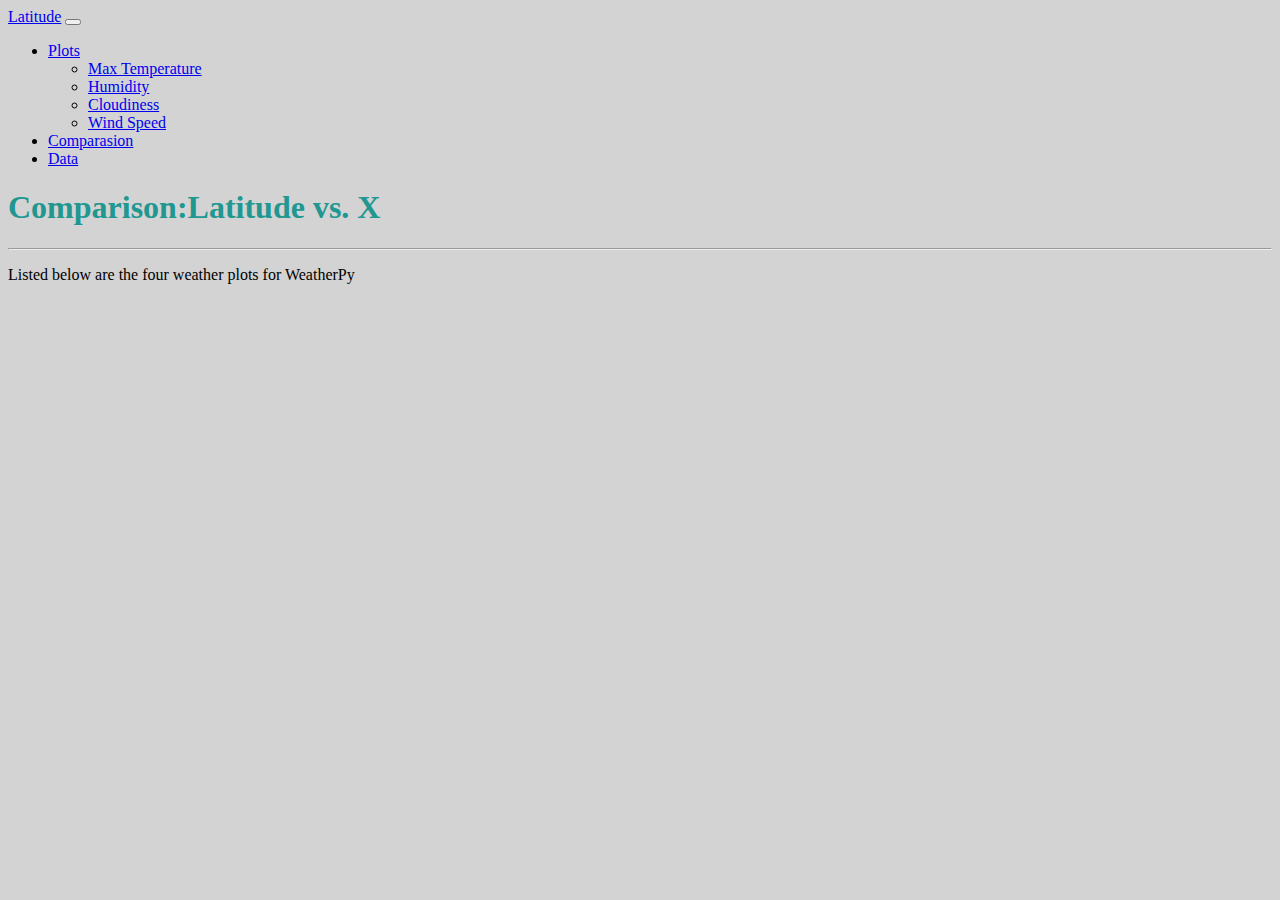
==== WebVisualizations/Comparison.html @ 474b2a40 "1st attempt" ====
<!DOCTYPE html>
<html lang="en">
<head>
  <meta charset="UTF-8">
  <!-- bootstrap -->
  <link href="https://cdn.jsdelivr.net/npm/bootstrap@5.0.0-beta1/dist/css/bootstrap.min.css" rel="stylesheet" integrity="sha384-giJF6kkoqNQ00vy+HMDP7azOuL0xtbfIcaT9wjKHr8RbDVddVHyTfAAsrekwKmP1" crossorigin="anonymous">
  <meta name="viewport" content="width=device-width, initial-scale=1.0">
  <title>Web Design Challenge</title>
</head>
<body style='background-color:lightgray;'>
    <nav class="navbar navbar-expand-lg navbar-light bg-light">
        <div class="container-fluid">
          <a class="navbar-brand bg-info p-3 rounded" href="../index.html">Latitude</a>
          <button class="navbar-toggler" type="button" data-bs-toggle="collapse" data-bs-target="#navbarSupportedContent" aria-controls="navbarSupportedContent" aria-expanded="false" aria-label="Toggle navigation">
            <span class="navbar-toggler-icon"></span>
          </button>
          <div class="collapse navbar-collapse" id="navbarSupportedContent">
            <ul class="navbar-nav ms-auto mb-2 mb-lg-0">
              
              <li class="nav-item dropdown">
                <a class="nav-link dropdown-toggle active" href="#" id="navbarDropdown" role="button" data-bs-toggle="dropdown" aria-expanded="false">
                  Plots
                </a>
                <ul class="dropdown-menu" aria-labelledby="navbarDropdown">
                  <li><a class="dropdown-item" href="Max_temp.html">Max Temperature</a></li>
                  <li><a class="dropdown-item" href="Humidity.html">Humidity</a></li>
                  <li><a class="dropdown-item" href="Cloudiness.html">Cloudiness</a></li>
                  <li><a class="dropdown-item" href="WindSpeed.html">Wind Speed</a></li>
                </ul>
              </li>
              <li class="nav-item">
                <a class="nav-link active" aria-current="page" href="Comparison.html">Comparasion</a>
              </li>
              <li class="nav-item">
                <a class="nav-link active" href="Data.html">Data</a>
              </li>
            </ul>
          </div>
        </div>
      </nav>  

  <div class="container content bg-gray">
    <div class="row">
      <div class="col-md-8 bg-white">
        
        

      <div class="col-md-8 bg-white">
        <h1 class="display-4 text-info" style="color:#209791;">Comparison:Latitude vs. X</h1>
        <hr>
        <p>Listed below are the four weather plots for WeatherPy </p>
        <div class="row">
            <div class="col-md-6"><a href="Max_temp.html"><img class="w-100" src="../assets/images/Fig1.png" alt=""></a></div>
            <div class="col-md-6"><a href="WebVisualizations/Humidity.html"><img class="w-100" src="../assets/images/Fig2.png" alt=""></a></div>
            <div class="col-md-6"><a href="WebVisualizations/Cloudiness.html"><img class="w-100" src="../assets/images/Fig3.png" alt=""></a></div>
            <div class="col-md-6"><a href="WebVisualizations/WindSpeed.html"><img class="w-100" src="../assets/images/Fig4.png" alt=""></a></div>
          </div>
        </div>
      </div>
    </div>
      




  <!-- bootstrap -->
  <script src="https://cdn.jsdelivr.net/npm/bootstrap@5.0.0-beta1/dist/js/bootstrap.bundle.min.js" integrity="sha384-ygbV9kiqUc6oa4msXn9868pTtWMgiQaeYH7/t7LECLbyPA2x65Kgf80OJFdroafW" crossorigin="anonymous"></script>
</body>
</html>
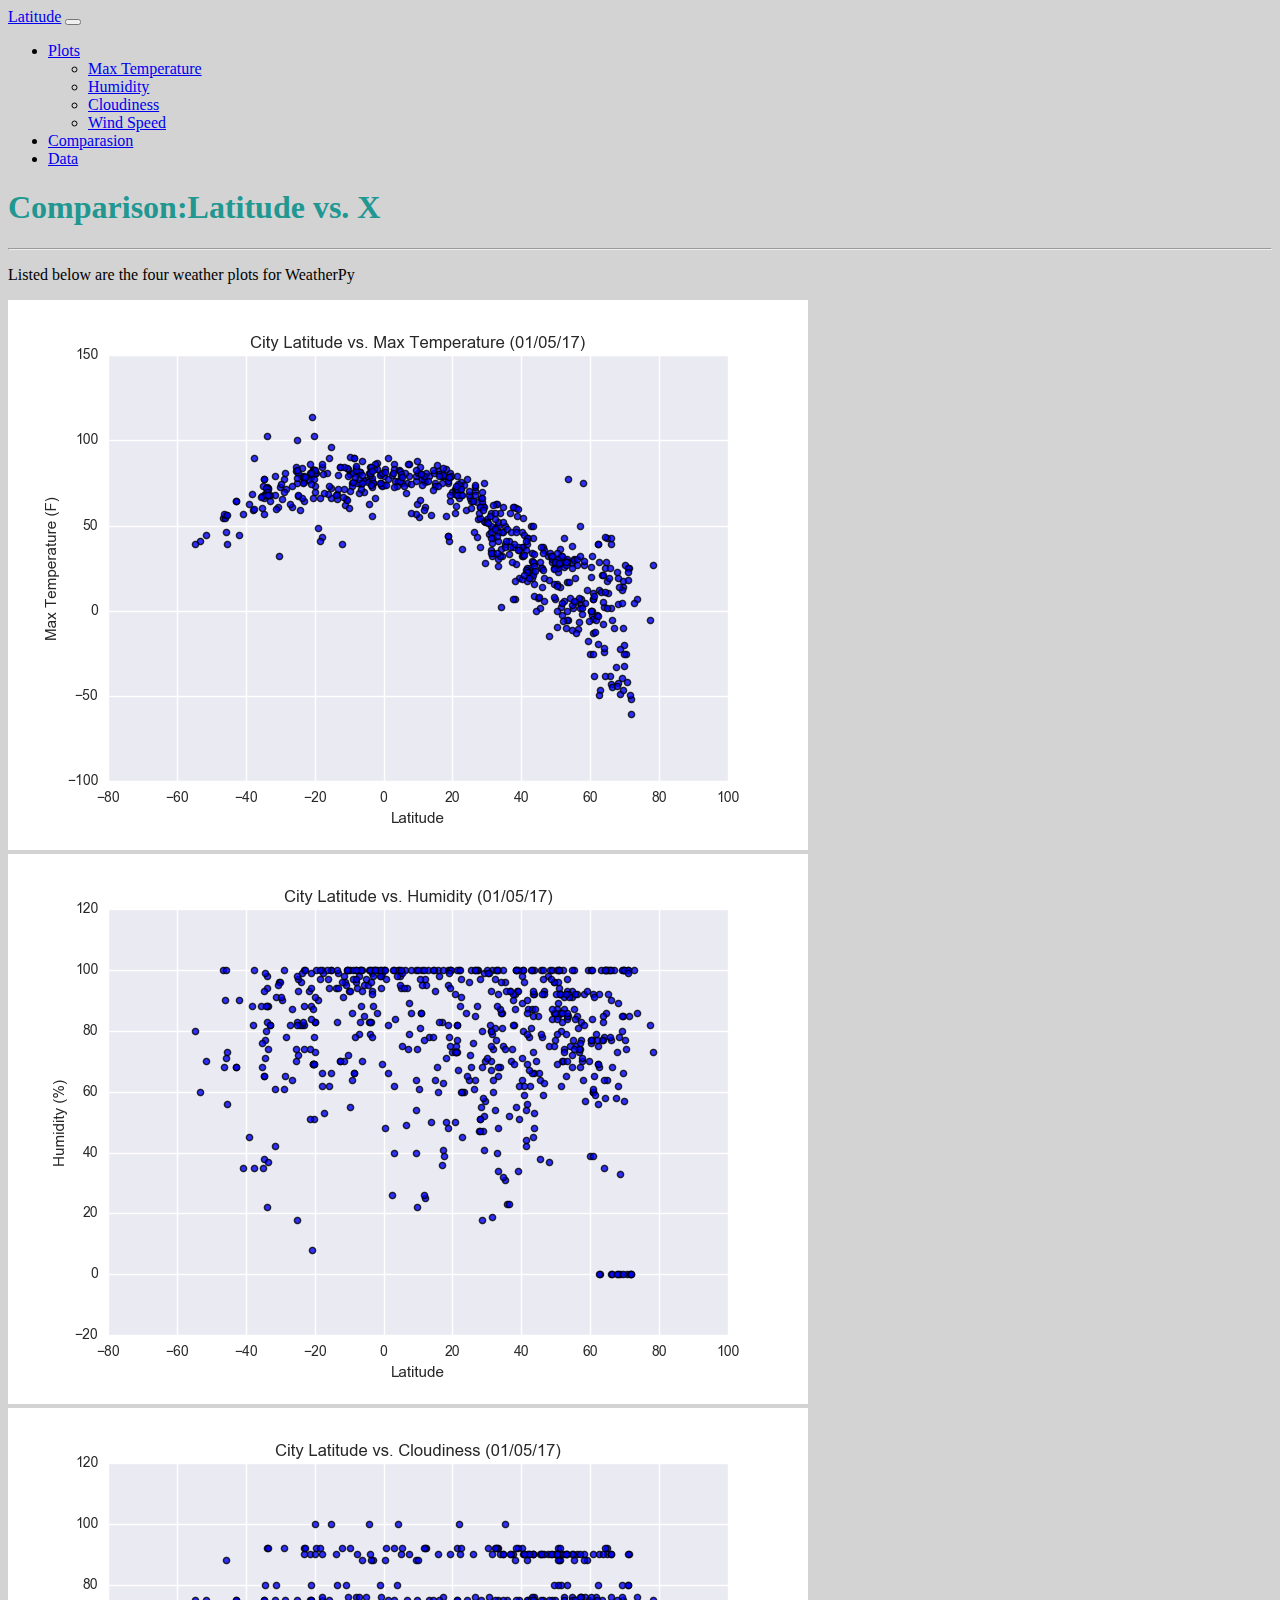
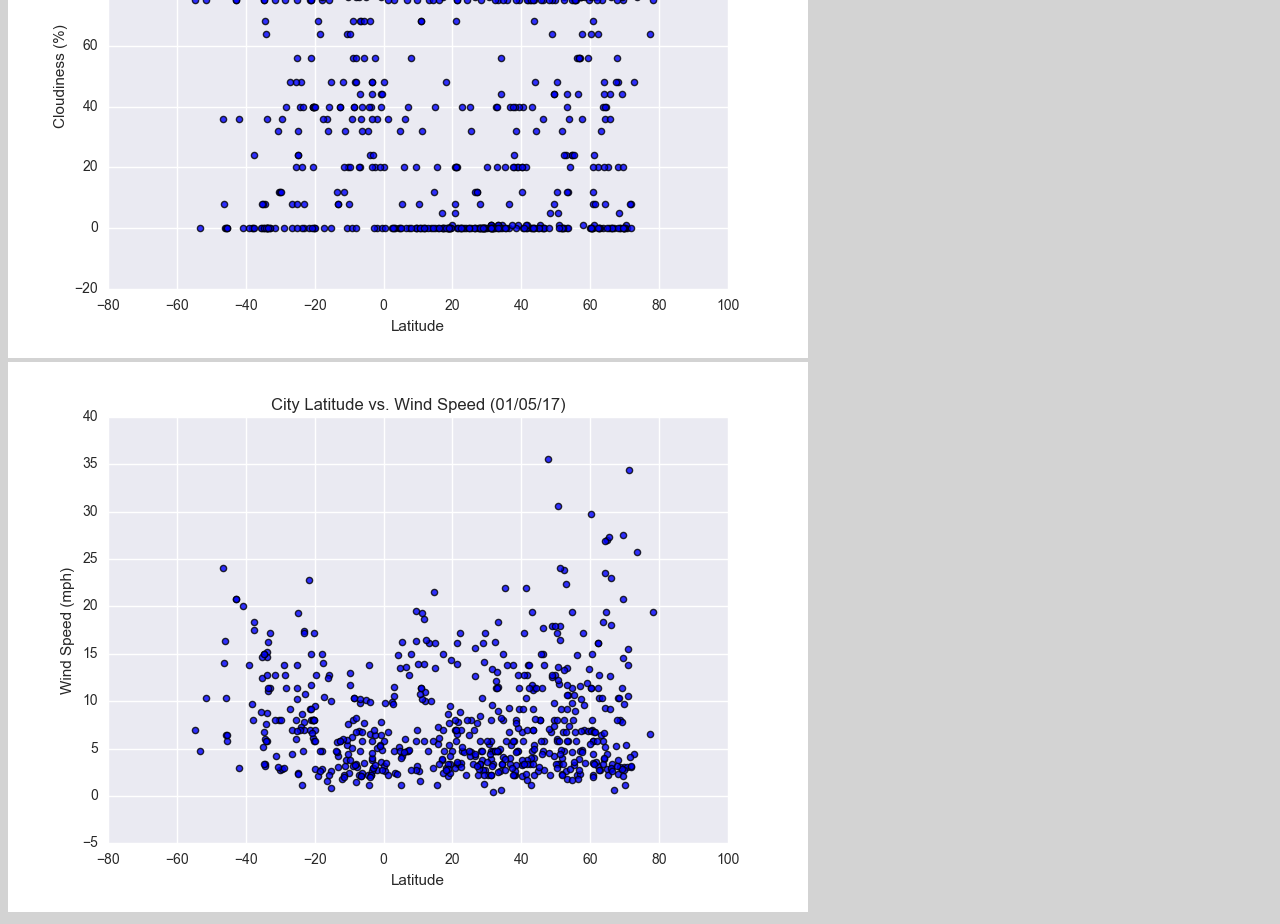
==== commit f1317589: "update" ====
--- a/WebVisualizations/Comparison.html
+++ b/WebVisualizations/Comparison.html
@@ -40,29 +40,20 @@
       </nav>  
 
   <div class="container content bg-gray">
-    <div class="row">
-      <div class="col-md-8 bg-white">
-        
-        
-
-      <div class="col-md-8 bg-white">
+    <div class="row mt-4">
+      <div class="col-md-12 bg-white">
         <h1 class="display-4 text-info" style="color:#209791;">Comparison:Latitude vs. X</h1>
         <hr>
         <p>Listed below are the four weather plots for WeatherPy </p>
         <div class="row">
             <div class="col-md-6"><a href="Max_temp.html"><img class="w-100" src="../assets/images/Fig1.png" alt=""></a></div>
-            <div class="col-md-6"><a href="WebVisualizations/Humidity.html"><img class="w-100" src="../assets/images/Fig2.png" alt=""></a></div>
-            <div class="col-md-6"><a href="WebVisualizations/Cloudiness.html"><img class="w-100" src="../assets/images/Fig3.png" alt=""></a></div>
-            <div class="col-md-6"><a href="WebVisualizations/WindSpeed.html"><img class="w-100" src="../assets/images/Fig4.png" alt=""></a></div>
+            <div class="col-md-6"><a href="Humidity.html"><img class="w-100" src="../assets/images/Fig2.png" alt=""></a></div>
+            <div class="col-md-6"><a href="Cloudiness.html"><img class="w-100" src="../assets/images/Fig3.png" alt=""></a></div>
+            <div class="col-md-6"><a href="WindSpeed.html"><img class="w-100" src="../assets/images/Fig4.png" alt=""></a></div>
           </div>
         </div>
-      </div>
     </div>
       
-
-
-
-
   <!-- bootstrap -->
   <script src="https://cdn.jsdelivr.net/npm/bootstrap@5.0.0-beta1/dist/js/bootstrap.bundle.min.js" integrity="sha384-ygbV9kiqUc6oa4msXn9868pTtWMgiQaeYH7/t7LECLbyPA2x65Kgf80OJFdroafW" crossorigin="anonymous"></script>
 </body>
